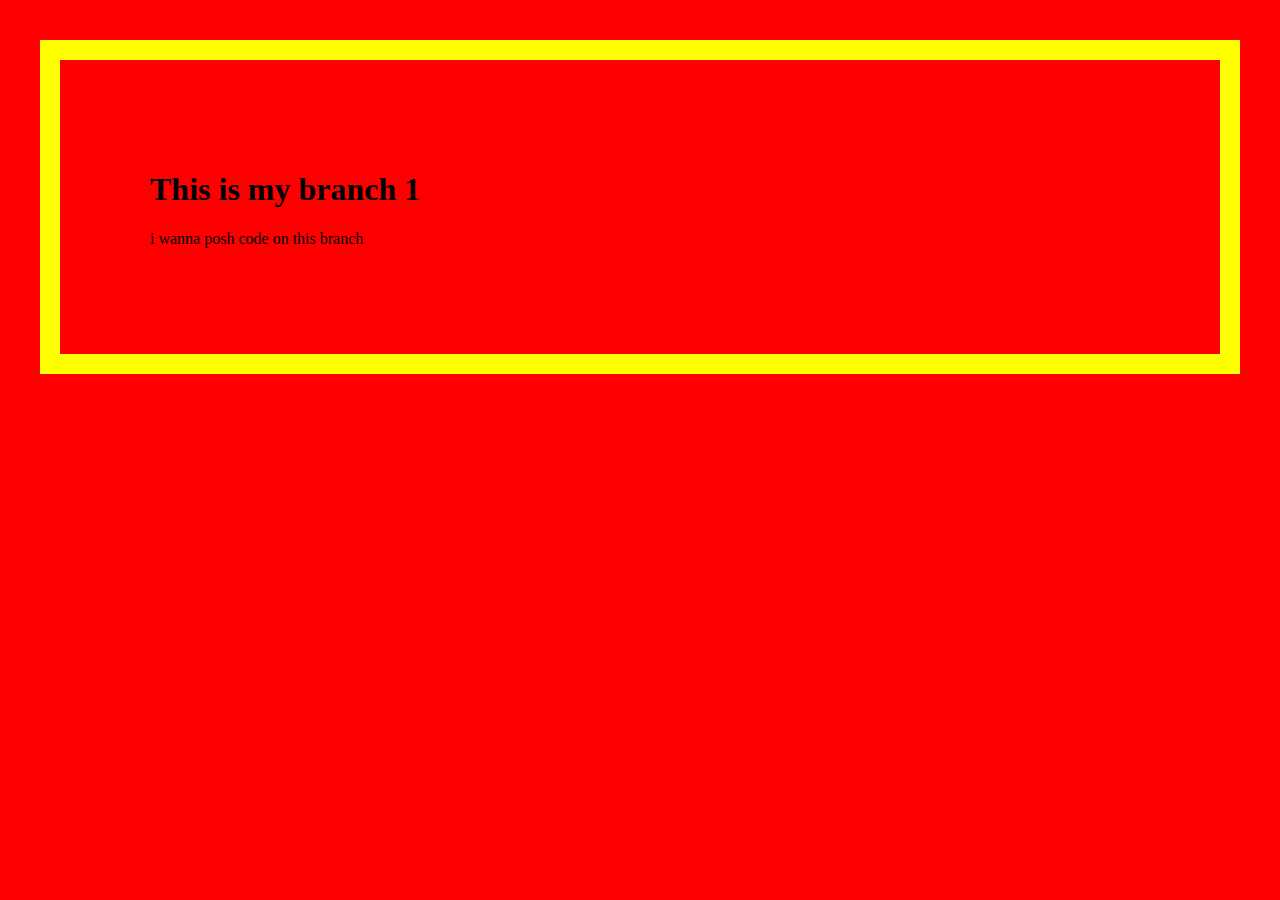
==== branch1.html @ cbf36ba2 "this is branch one my first commit" ====
<!DOCTYPE html>
<html lang="en">
  <head>
    <meta charset="UTF-8" />
    <meta name="viewport" content="width=device-width, initial-scale=1.0" />
    <title>This is my branch1</title>
    <link rel="stylesheet" href="branch1.css" />
  </head>
  <body>
    <h1>This is my branch 1</h1>
    <p>i wanna posh code on this branch</p>
  </body>
</html>
---- branch1.css ----
body {
  background-color: red;
  margin: 40px;
  padding: 90px;
  border: 20px solid yellow;
}
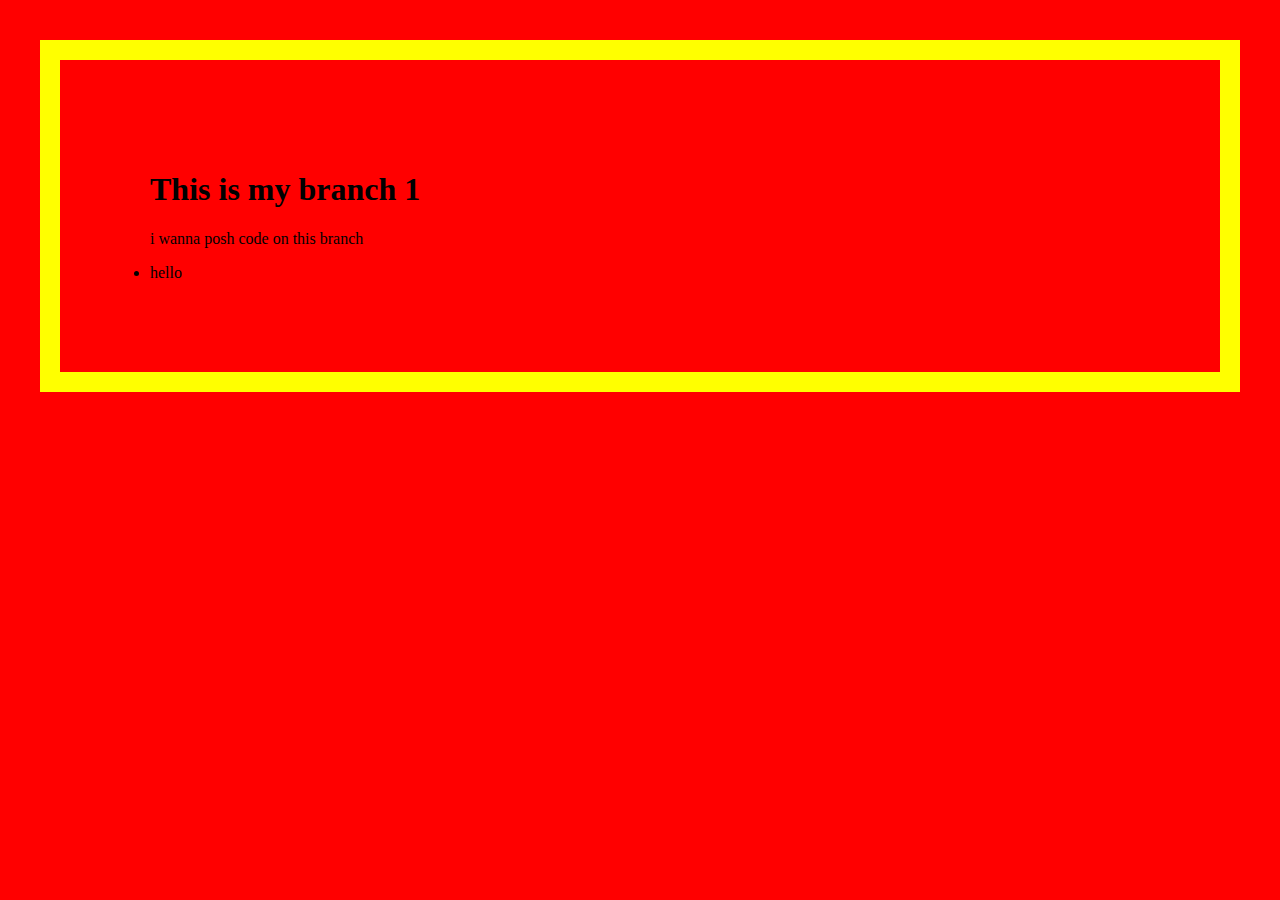
==== commit a7975c6b: "boss is coming" ====
--- a/branch1.html
+++ b/branch1.html
@@ -9,5 +9,8 @@
   <body>
     <h1>This is my branch 1</h1>
     <p>i wanna posh code on this branch</p>
+    <nav>
+      <li>hello</li>
+    </nav>
   </body>
 </html>
